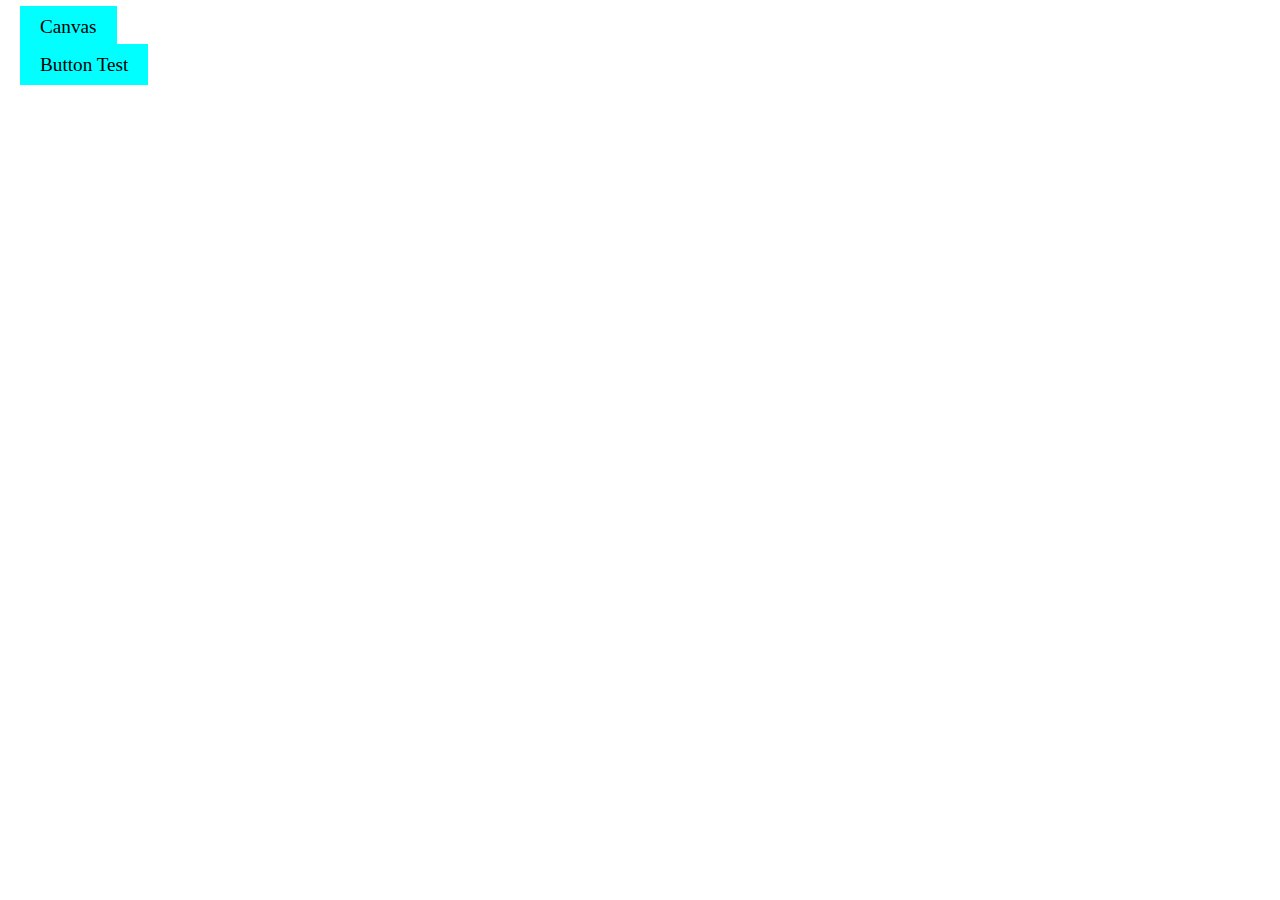
==== html_css/html/index.html @ 5debfb8a "Event Listeners" ====
<!DOCTYPE html>
<html lang="en">
<head>
  <meta charset="UTF-8">
  <meta http-equiv="X-UA-Compatible" content="IE=edge">
  <meta name="viewport" content="width=device-width, initial-scale=1.0">
  <link rel="stylesheet" href="../css/style.css">
  <title>HTML Testing Environment</title>
</head>
<body>
  <ul>
    <li><a href="/canvasTest.html">Canvas</a></li>
    <li><a href="/btnTilt_css.html">Button Test</a></li>
  </ul>
</body>
</html>
---- html_css/css/style.css ----
* {
  margin: 0;
  padding: 0;
  box-sizing: border-box;
}

li {
  list-style: none;
  margin-top: 1rem;
}

li a {
  font-size: 1.2rem;
  text-decoration: none;
  background-color: aqua;
  padding: 10px 20px;
  margin: 10px 20px;
  color: black;
}

a:hover{
  color: crimson;
}

/* Canvas */
canvas{
  margin-top: 5px;
  margin-left: 3px;
}
#canvasOne {
  border: 5px black solid;
}

#canvasTwo {
  border: 5px black solid;
}
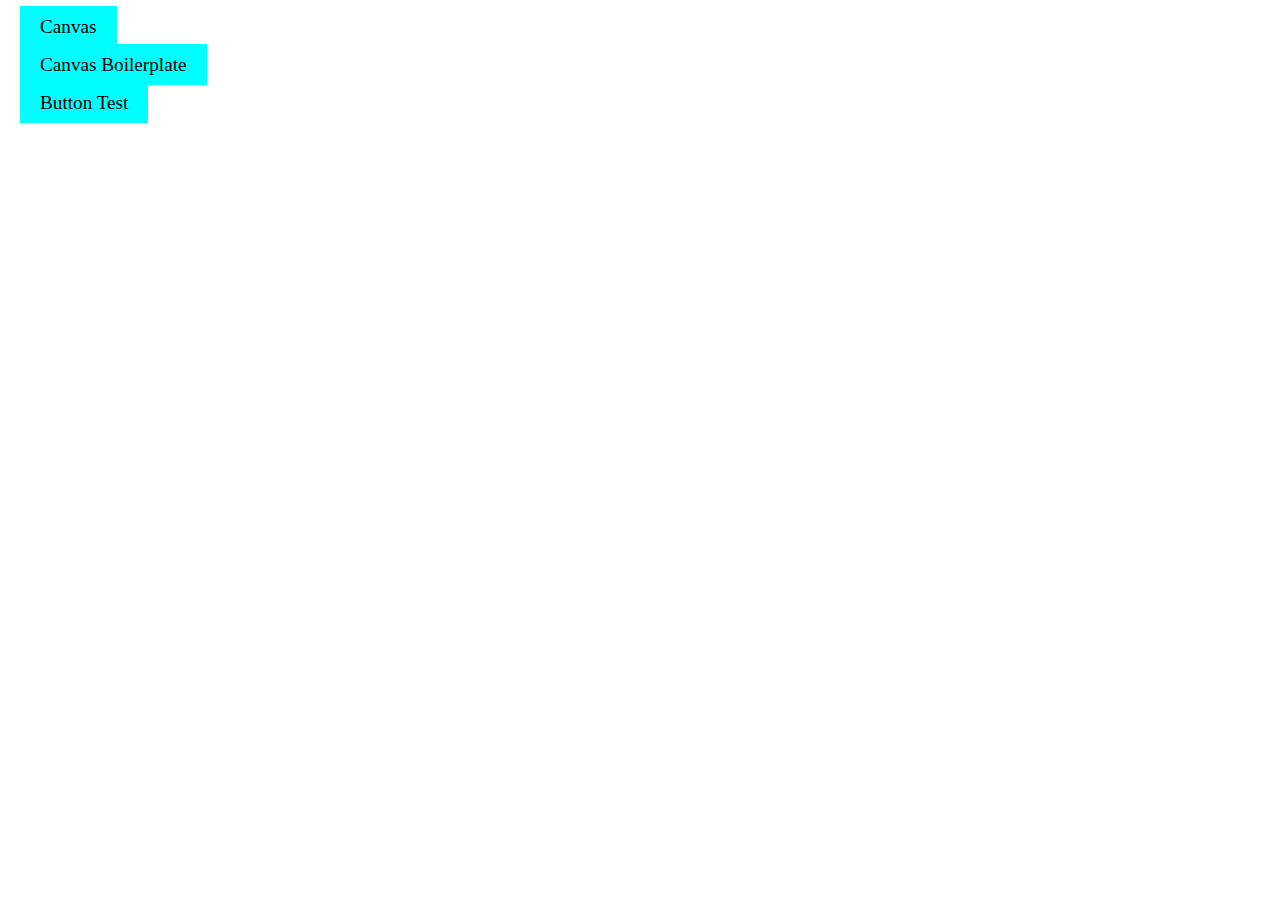
==== commit 2d7c6835: "Learning trig, canvas, & promises" ====
--- a/html_css/html/index.html
+++ b/html_css/html/index.html
@@ -9,8 +9,9 @@
 </head>
 <body>
   <ul>
-    <li><a href="/canvasTest.html">Canvas</a></li>
-    <li><a href="/btnTilt_css.html">Button Test</a></li>
+    <li><a href="./canvasTest.html">Canvas</a></li>
+    <li><a href="./canvasBoilerplate.html">Canvas Boilerplate</a></li>
+    <li><a href="./btnTilt_css.html">Button Test</a></li>
   </ul>
 </body>
 </html>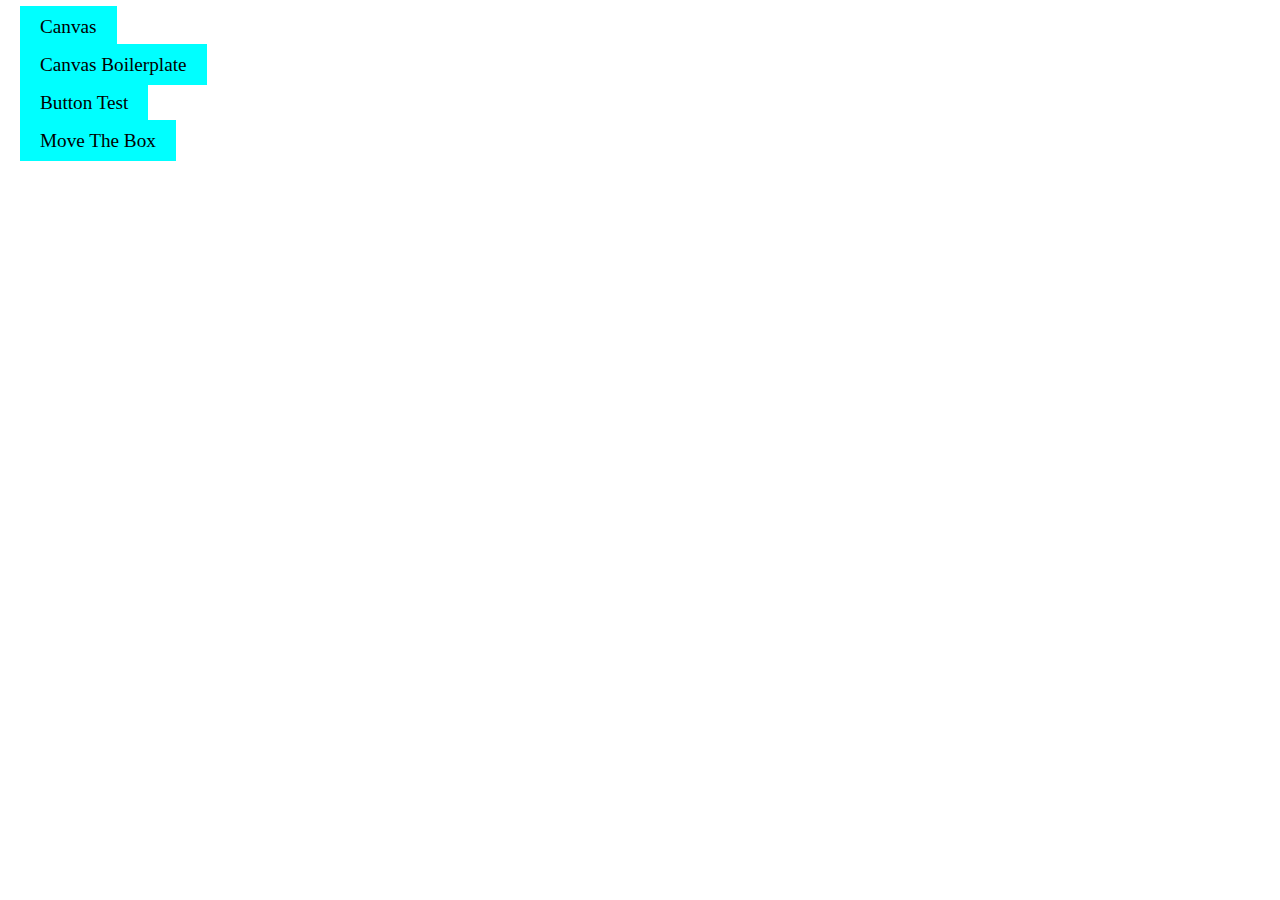
==== commit 749b6183: "Made square and Circle on Canvas" ====
--- a/html_css/html/index.html
+++ b/html_css/html/index.html
@@ -12,6 +12,7 @@
     <li><a href="./canvasTest.html">Canvas</a></li>
     <li><a href="./canvasBoilerplate.html">Canvas Boilerplate</a></li>
     <li><a href="./btnTilt_css.html">Button Test</a></li>
+    <li><a href="/html/moveTheBox.html">Move The Box</a></li>
   </ul>
 </body>
 </html>--- a/html_css/css/style.css
+++ b/html_css/css/style.css
@@ -18,15 +18,17 @@
   color: black;
 }
 
-a:hover{
+a:hover {
   color: crimson;
 }
 
 /* Canvas */
-canvas{
+
+canvas {
   margin-top: 5px;
   margin-left: 3px;
 }
+
 #canvasOne {
   border: 5px black solid;
 }
